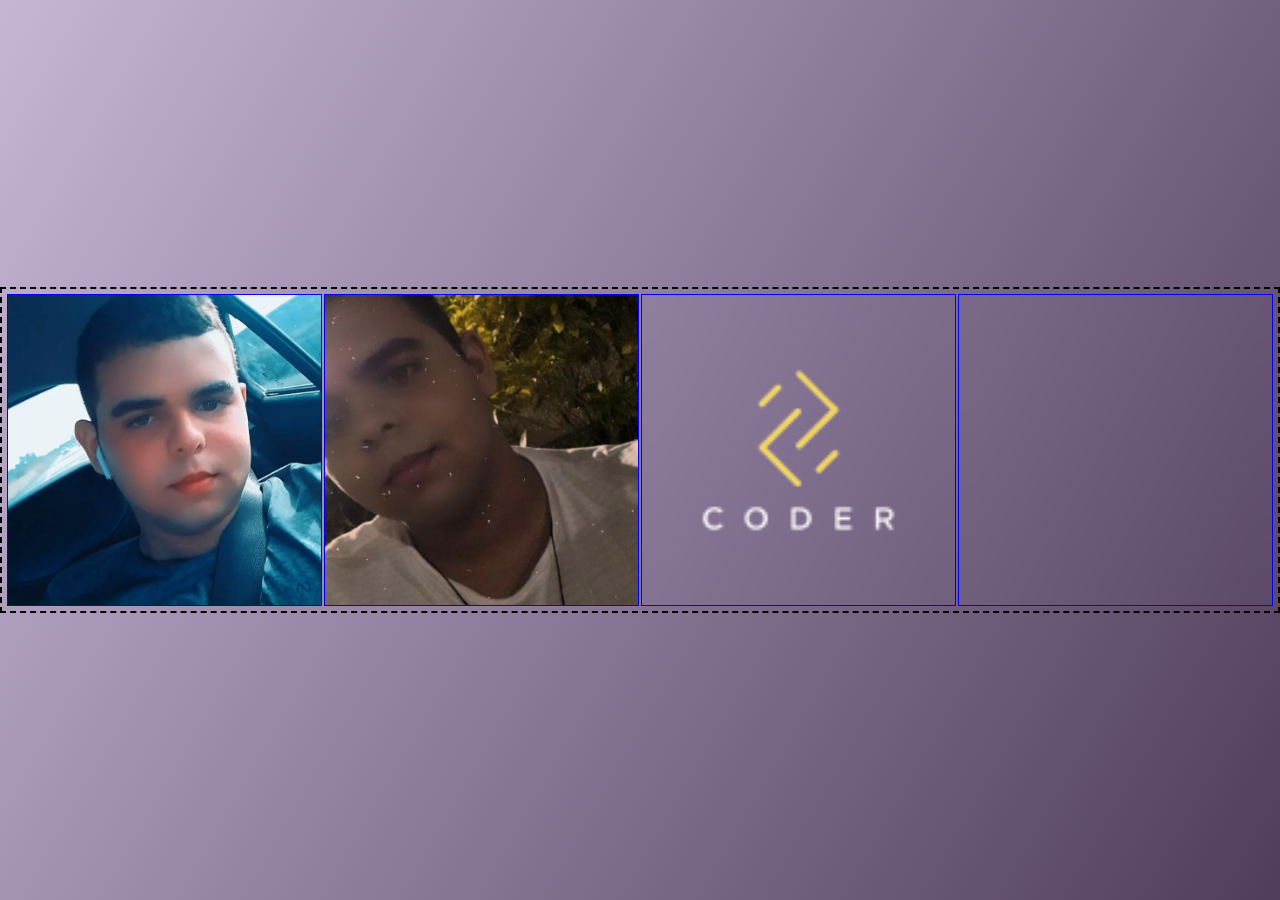
==== index5.html @ 5a502fc0 "teste com a propriedade hover" ====
<!DOCTYPE html>
<html lang="pt-br">
<head>
    <meta charset="UTF-8">
    <meta name="viewport" content="width=device-width, initial-scale=1.0">
    <link rel="stylesheet" href="estilo/style7.css">
    <title>Document</title>
</head>
<body>
    
    <div class="corpo">
        <div class="card" id="c1"></div>
        <div class="card" id="c2"></div>
        <div class="card" id="c3"></div>
        <div class="card" id="c4"></div>
    </div>

</body>
</html>
---- estilo/style7.css ----
@charset "UTF-8";

*{
    margin: 0;
    padding: 0;
}

body{
    display: flex;
    align-items: center;
    justify-content: center;
    height: 100vh;
    background-image: linear-gradient(120deg,
    #c6b6d6, #503d5c);
}

.corpo{
    display: flex;
    justify-content: space-evenly;
    border: 2px dashed;
    width: 100%;
    padding: 5px;
    gap: 2px;
    
}

.corpo .card{
    border: 1px solid blue;
    height: 300px;
    width: 50%;
    backdrop-filter: blur(20px);
    cursor: pointer;
    padding: 5px;
}

.card:hover{
    transform: translate(-2px, -25px);
    transition: all 0.6s ease-in-out;
    width: 900px;
}

#c1{
    background-image: url('../imagens/foto-pessoal.webp');
    background-position: center;
    background-size: cover;
}

#c1:hover{
    border-radius: 20px;
    box-shadow: inset 0 0 20px;
}

#c2{
    background-image: url('../imagens/foto-pessoal2.jpg');
    background-position: center;
    background-size: cover;
}

#c2:hover{
    border-radius: 20px;
    box-shadow: inset 0 0 20px;
}

#c3{
    background-image: url('../imagens/logop.png');
    background-position: center;
    background-size: cover;
}

#c4{
    animation: mudarCor 10s infinite alternate;
}

@keyframes mudarCor{
    0%{
        background: red;
    }
    50%{
        background: yellow;
    }
    100%{
        background: blue;
    }
}
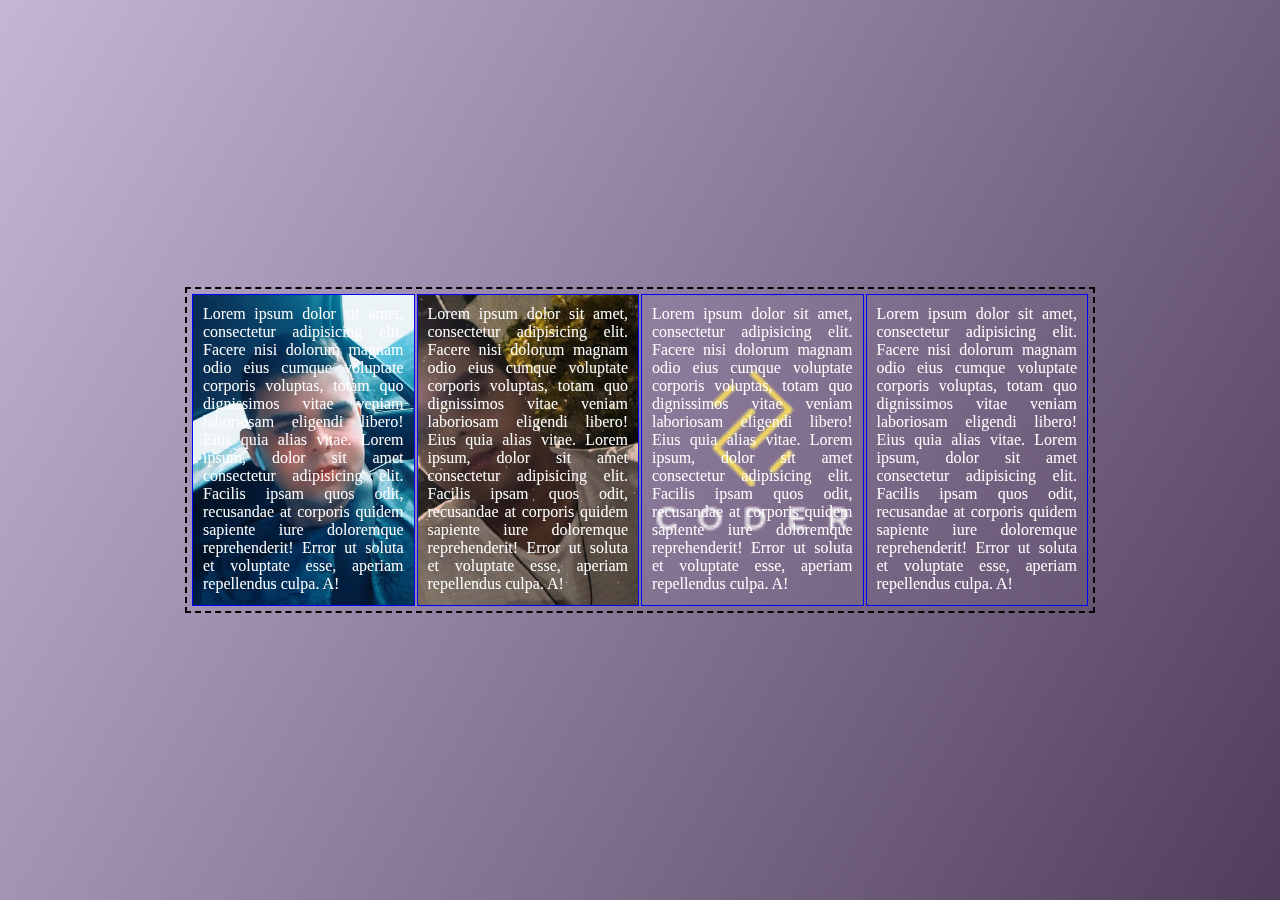
==== commit 145145b0: "ok" ====
--- a/index5.html
+++ b/index5.html
@@ -9,11 +9,42 @@
 <body>
     
     <div class="corpo">
-        <div class="card" id="c1"></div>
-        <div class="card" id="c2"></div>
-        <div class="card" id="c3"></div>
-        <div class="card" id="c4"></div>
+        <div class="card" id="c1">
+            <p>
+                Lorem ipsum dolor sit amet, consectetur adipisicing elit. Facere nisi dolorum magnam odio eius cumque voluptate corporis voluptas, totam quo dignissimos vitae veniam laboriosam eligendi libero! Eius quia alias vitae. Lorem ipsum, dolor sit amet consectetur adipisicing elit. Facilis ipsam quos odit, recusandae at corporis quidem sapiente iure doloremque reprehenderit! Error ut soluta et voluptate esse, aperiam repellendus culpa. A!
+            </p>
+        </div>
+        <div class="card" id="c2">
+            <p>
+                Lorem ipsum dolor sit amet, consectetur adipisicing elit. Facere nisi dolorum magnam odio eius cumque voluptate corporis voluptas, totam quo dignissimos vitae veniam laboriosam eligendi libero! Eius quia alias vitae. Lorem ipsum, dolor sit amet consectetur adipisicing elit. Facilis ipsam quos odit, recusandae at corporis quidem sapiente iure doloremque reprehenderit! Error ut soluta et voluptate esse, aperiam repellendus culpa. A!
+            </p>
+        </div>
+        <div class="card" id="c3">
+            <p>
+                Lorem ipsum dolor sit amet, consectetur adipisicing elit. Facere nisi dolorum magnam odio eius cumque voluptate corporis voluptas, totam quo dignissimos vitae veniam laboriosam eligendi libero! Eius quia alias vitae. Lorem ipsum, dolor sit amet consectetur adipisicing elit. Facilis ipsam quos odit, recusandae at corporis quidem sapiente iure doloremque reprehenderit! Error ut soluta et voluptate esse, aperiam repellendus culpa. A!
+            </p>
+        </div>
+        <div class="card" id="c4">
+            <p>
+                Lorem ipsum dolor sit amet, consectetur adipisicing elit. Facere nisi dolorum magnam odio eius cumque voluptate corporis voluptas, totam quo dignissimos vitae veniam laboriosam eligendi libero! Eius quia alias vitae. Lorem ipsum, dolor sit amet consectetur adipisicing elit. Facilis ipsam quos odit, recusandae at corporis quidem sapiente iure doloremque reprehenderit! Error ut soluta et voluptate esse, aperiam repellendus culpa. A!
+            </p>
+        </div>
     </div>
+
+    <script>
+
+        let c1 = document.getElementById('c1')
+        let text = document.querySelector('p')
+
+        c1.addEventListener('mouseenter', () => {
+            text.style.display = 'block'
+        })
+
+        text.addEventListener('mouseout', () => {
+            text.style.display = 'none'
+        })
+
+    </script>
 
 </body>
 </html>--- a/estilo/style7.css
+++ b/estilo/style7.css
@@ -18,7 +18,7 @@
     display: flex;
     justify-content: space-evenly;
     border: 2px dashed;
-    width: 100%;
+    width: 70%;
     padding: 5px;
     gap: 2px;
     
@@ -31,12 +31,19 @@
     backdrop-filter: blur(20px);
     cursor: pointer;
     padding: 5px;
+    transition: all 0.6s ease-in-out;
 }
 
 .card:hover{
     transform: translate(-2px, -25px);
     transition: all 0.6s ease-in-out;
     width: 900px;
+}
+
+p{
+    color: #fff;
+    padding: 5px;
+    text-align: justify;
 }
 
 #c1{
